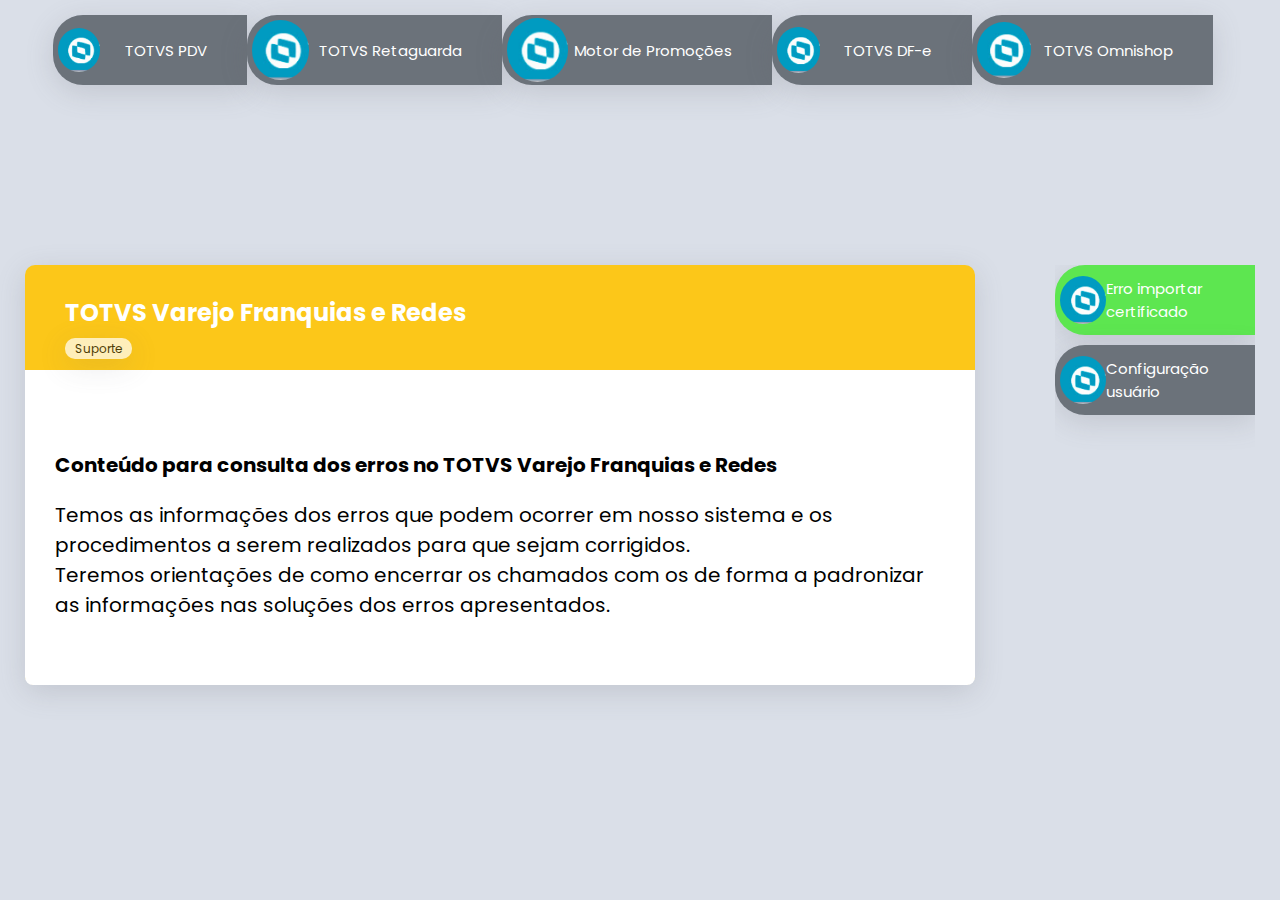
==== dfe.html @ 35779ce8 "Add files via upload" ====
<!DOCTYPE html>
<html lang="pt-BR">

<head>
  <meta charset="UTF-8" />
  <meta name="viewport" content="width=device-width, initial-scale=1.0" />
  <title>Pokédex</title>
  <link rel="stylesheet" href="src/css/reset.css">
  <link rel="stylesheet" href="src/css/global.css">
  <link rel="stylesheet" href="src/css/cartao.css">
  <link rel="stylesheet" href="src/css/listagem.css">
  <link rel="stylesheet" href="src/css/responsivo.css">
  <link rel="stylesheet" href="src/css/menu.css">

  <link rel="preconnect" href="https://fonts.googleapis.com">
  <link rel="preconnect" href="https://fonts.gstatic.com" crossorigin>
  <link href="https://fonts.googleapis.com/css2?family=Poppins:wght@300;500;800&display=swap" rel="stylesheet">
  <link rel="shortcut icon" href="favicon.ico" type="image/x-icon">

</head>

<body>
  <main>
  <div class="divmenu">
  <div class="menu">
	<ul>
          <a href="pdv.html"><li class="submenu" id="pdv">
            <img src="src/imagens/TVDFe.png" alt="pdv">
            <span>TOTVS PDV</span>
          </li></a>
          <a href="tr.html"><li class="submenu" id="tr">
            <img src="src/imagens/TVDFe.png" alt="retaguarda">
            <span>TOTVS Retaguarda</span>
          </li></a>
          <a href="mp.html"><li class="submenu" id="mp">
            <img src="src/imagens/TVDFe.png" alt="motor de promoções">
            <span>Motor de Promoções</span>
          </li></a>
          <a href="dfe.html"><li class="submenu" id="dfe">
            <img src="src/imagens/TVDFe.png" alt="df-e">
            <span>TOTVS DF-e</span>
          </li></a>
		  <a href="omnishop.html"><li class="submenu" id="omnishop">
            <img src="src/imagens/TVDFe.png" alt="omnishop">
            <span>TOTVS Omnishop</span>
          </li></a>
	</ul>
  </div>
  </div>
    <div class="pokedex">
      <div class="cartoes-pokemon">
        <div class="cartao-pokemon aberto tipo-eletrico" id="cartao-pikachu">
          <div class="cartao-topo">
            <div class="detalhes">
              <h2 class="nome">TOTVS Varejo Franquias e Redes</h2>
            </div>

            <span class="tipo">Suporte</span>
          </div>

          <div class="cartao-informacoes">
            <h3>Conteúdo para consulta dos erros no TOTVS Varejo Franquias e Redes</h3>
			<text> 
				Temos as informações dos erros que podem ocorrer em nosso sistema e os procedimentos a serem realizados para que sejam corrigidos. <br>
				Teremos orientações de como encerrar os chamados com os de forma a padronizar as informações nas soluções dos erros apresentados.
			</text>
          </div>
        </div>

        <div class="cartao-pokemon tipo-grama" id="cartao-bulbasaur">
          <div class="cartao-topo">
            <div class="detalhes">
              <h2 class="nome">Bulbasaur</h2>
              <span>#002</span>
            </div>

            <span class="tipo">grama</span>

            <div class="cartao-imagem">
              <img src="src/imagens/bulbasaur.png" alt="Imagem do bulbasaur" />
            </div>
          </div>

          <div class="cartao-informacoes">
            <div class="status">
              <h3>Status</h3>

              <ul>
                <li>HP: 300</li>
                <li>Ataque: 600</li>
                <li>Defesa: 500</li>
                <li>Velocidade: 300</li>
                <li>Total: 1700</li>
              </ul>
            </div>

            <div class="habilidades">
              <h3>Habilidades</h3>

              <ul>
                <li>Chicotes de Vinha</li>
                <li>Folhas de Navalha</li>
              </ul>
            </div>
          </div>

        </div>

        <div class="cartao-pokemon tipo-fogo" id="cartao-charmander">
          <div class="cartao-topo">
            <div class="detalhes">
              <h2 class="nome">Charmander</h2>
              <span>#003</span>
            </div>

            <span class="tipo">fogo</span>

            <div class="cartao-imagem">
              <img src="src/imagens/charmander.png" alt="Imagem do charmander" />
            </div>
          </div>

          <div class="cartao-informacoes">
            <div class="status">
              <h3>Status</h3>

              <ul>
                <li>HP: 300</li>
                <li>Ataque: 600</li>
                <li>Defesa: 500</li>
                <li>Velocidade: 300</li>
                <li>Total: 1700</li>
              </ul>
            </div>

            <div class="habilidades">
              <h3>Habilidades</h3>

              <ul>
                <li>Presas de Fogo</li>
                <li> Lança-Chamas</li>
              </ul>
            </div>
          </div>

        </div>

        <div class="cartao-pokemon tipo-agua" id="cartao-gyarados">
          <div class="cartao-topo">
            <div class="detalhes">
              <h2 class="nome">Gyarados</h2>
              <span>#004</span>
            </div>

            <span class="tipo">água</span>

            <div class="cartao-imagem">
              <img src="src/imagens/gyarados.png" alt="Imagem do charmander" />
            </div>
          </div>

          <div class="cartao-informacoes">
            <div class="status">
              <h3>Status</h3>

              <ul>
                <li>HP: 300</li>
                <li>Ataque: 600</li>
                <li>Defesa: 500</li>
                <li>Velocidade: 300</li>
                <li>Total: 1700</li>
              </ul>
            </div>

            <div class="habilidades">
              <h3>Habilidades</h3>

              <ul>
                <li>Hidro Bomba</li>
                <li>Dança da Chuva</li>
              </ul>
            </div>
          </div>

        </div>

        <div class="cartao-pokemon tipo-trevas" id="cartao-gengar">
          <div class="cartao-topo">
            <div class="detalhes">
              <h2 class="nome">Gengar</h2>
              <span>#005</span>
            </div>

            <span class="tipo">trevas</span>

            <div class="cartao-imagem">
              <img src="src/imagens/gengar.png" alt="Imagem do Gengar" />
            </div>
          </div>

          <div class="cartao-informacoes">
            <div class="status">
              <h3>Status</h3>

              <ul>
                <li>HP: 300</li>
                <li>Ataque: 600</li>
                <li>Defesa: 500</li>
                <li>Velocidade: 300</li>
                <li>Total: 1700</li>
              </ul>
            </div>

            <div class="habilidades">
              <h3>Habilidades</h3>

              <ul>
                <li>Comedor de Sonhos</li>
                <li>Soco das Sombras</li>
              </ul>
            </div>
          </div>

        </div>

        <div class="cartao-pokemon tipo-dragao" id="cartao-dragonite">
          <div class="cartao-topo">
            <div class="detalhes">
              <h2 class="nome">Dragonite</h2>
              <span>#006</span>
            </div>

            <span class="tipo">dragão</span>

            <div class="cartao-imagem">
              <img src="src/imagens/dragonite.png" alt="Imagem do Dragonite" />
            </div>
          </div>

          <div class="cartao-informacoes">
            <div class="status">
              <h3>Status</h3>

              <ul>
                <li>HP: 300</li>
                <li>Ataque: 600</li>
                <li>Defesa: 500</li>
                <li>Velocidade: 300</li>
                <li>Total: 1700</li>
              </ul>
            </div>

            <div class="habilidades">
              <h3>Habilidades</h3>

              <ul>
                <li>Soco de Fogo</li>
                <li>Investida do Dragão</li>
              </ul>
            </div>
          </div>

        </div>
      </div>

      <nav class="listagem">
        <ul>
          <li class="pokemon ativo" id="pikachu">
            <img src="src/imagens/TVDFe.png" alt="cabeça do pikachu">
            <span>Erro importar certificado</span>
          </li>
          <li class="pokemon" id="bulbasaur">
            <img src="src/imagens/TVDFe.png" alt="cabeça do bulbasaur">
            <span>Configuração usuário</span>
          </li>
        </ul>
      </nav>
    </div>
  </main>

  <script src="src/js/index.js"></script>
</body>

</html>
---- src/css/global.css ----
body{
    font-family: 'Poppins', sans-serif;
}
main{
    min-height: 100vh;
    display: flex;
    align-items: center;
    justify-content: center;
    background-color: #dadfe8;
}

.pokedex{
    display: flex;
    gap: 30px;
    padding: 30px 0;
}
---- src/css/cartao.css ----
.cartao-pokemon{
    display: none;
    box-shadow: rgba(100, 100, 111, 0.2) 0px 7px 29px 0px;
    border-radius: 10px;

    
}
.cartoes-pokemon{
	margin-top: 50px;
	margin-right: 50px;
	max-height: 950px;
	max-width: 950px;
}
.cartao-pokemon .cartao-topo{
    padding: 30px 40px 0;
}
.cartao-pokemon .nome{
    margin-bottom: 5px;

}

.cartao-pokemon .tipo{
    font-size: 12px;
    background-color: #FFFFFF;
    opacity: 0.7;
    border-radius: 10px;
    padding: 2px 10px;
    box-shadow: rgba(100, 100, 111, 0.2) 0px 7px 29px 0px;
}
.cartao-pokemon .detalhes{
    color: #FFFFFF;
    display: flex;
    justify-content: space-between;
    align-items: center;
}

.cartao-pokemon .cartao-imagem{
    width: 350px;
    height: 350px;
    
}

.cartao-pokemon img{
    max-height: 100%;

}

.cartao-pokemon .cartao-informacoes{
    display: flex;
    justify-content: space-between;
    background-color: #FFFFFF;
    padding: 80px 30px 50px;
    margin-top: 10px;
    border-bottom-left-radius: 8px;
    border-bottom-right-radius: 8px;

}

.cartao-pokemon .cartao-informacoes h3{
    font-size: 20px;
    margin-bottom: 15px;
    position: absolute;

}

.cartao-pokemon .cartao-informacoes text{
    font-size: 20px;
    margin-bottom: 15px;
	margin-top: 50px;
    position: relative;

}

.cartao-pokemon .cartao-informacoes .status, .cartao-pokemon .cartao-informacoes .habilidades{
    padding: 0 10px;
    width: 180px;
	

}
.cartao-pokemon .cartao-informacoes .habilidades ul li, .cartao-pokemon .cartao-informacoes .status ul li{
    border-bottom: 1PX solid #C3C4C5;
    padding: 0 0 5px;
    margin-bottom: 5px;
    font-size: 15px;
}
.cartao-pokemon.aberto{
    display: block;
}


.tipo-eletrico{
    background-color: #fcc719;
}
.tipo-agua{
    background-color: #76befe;
}
.tipo-fogo{
    background-color: #eb8b4b;
}
.tipo-grama{
    background-color: #49d0b0;
}
.tipo-trevas{
    background-color: #ba68c8;
}
.tipo-dragao{
    background-color: #d14937;
}
---- src/css/listagem.css ----
.listagem{
    max-width: 200px;
	margin-top: 50px;
}
.listagemativo{
	display: none;
}	

.listagem .pokemon{
    display: flex;
    align-items: center;
    justify-content:  space-between;
    margin-bottom: 10px;
    background-color: #6b727a;
    color: #ffffff;
    padding: 0 5px;
    cursor: pointer;
    border-top-left-radius: 30px;
    border-bottom-left-radius: 30px;
    min-height: 70px;
    box-shadow: rgba(100, 100, 111, 0.2) 0px 7px 29px 0px;
    transition: 0.15s ease-in-out;
}
.listagem .pokemon:hover{
    transform: scale(1.05);
}

.listagem .pokemon img{
    width: 25%;
    border-radius: 50%;
}
.listagem .pokemon, span{
    padding-right: 10px;
	font-size: 15px;
}

.listagem .pokemon.ativo{
    background-color: #5de650;
}
.listagem .pokemon a{
    text-decoration: none;
    color: #ffffff;
}

.pokedex nav{
	display: flex;
	width: auto;
	height: 410px;
	overflow-y: scroll;
}
::-webkit-scrollbar {
display: none;
}
---- src/css/responsivo.css ----
@media(max-width: 750px){
    body{
        font-size: 12px;
    }
    .pokedex{
        flex-direction: column;
        padding: 30px 0 ;
    }
    .cartao-pokemon{
        max-width: 300px;
    }
    .cartao-pokemon .cartao-imagem{
        width: 200px;
        height: 200px;
    }
    .cartao-pokemon .cartao-informacoes{
        padding: 60px 30px 30px;
        margin-top: -40px;
    }
    .cartao-pokemon .cartao-informacoes .informacoes{
        display: flex;
        justify-content: space-between;
        padding: 0;
    }
    .cartao-pokemon .cartao-informacoes h3{
        font-size: 16px;
    }
    .listagem{
        max-width: 300px;
    }
    .listagem ul{
        display: flex;
        gap: 8px;
        flex-wrap: wrap;
        justify-content: space-between;
    }
    .listagem .pokemon{
        width: 140px;
        border-top-right-radius: 30px;
        border-bottom-right-radius: 30px;
        margin-bottom: 0;
        
       }
       .listagem .pokemon span{
           padding-right: 5px;
       }
}
---- src/css/menu.css ----
.divmenu{
	display:flex;
	margin-right: 15px;
	background-color: #dadfe8;
	position: absolute;
	top: 15px;
}

.menu .submenu{
    display: flex;
    align-items: center;
    justify-content:  space-between;
    margin-bottom: 10px;
    background-color: #6b727a;
    color: #ffffff;
    padding: 0 5px;
    cursor: pointer;
    border-top-left-radius: 30px;
    border-bottom-left-radius: 30px;
    min-height: 70px;
    box-shadow: rgba(100, 100, 111, 0.2) 0px 7px 29px 0px;
    transition: 0.15s ease-in-out;
	float: left;
}

.submenu li{
	position: relative;
	float: left;
}

.menu .submenu a{
    text-decoration: none;
    color: #ffffff;
}

.menu .submenu img{
    width: 25%;
    border-radius: 50%;
}

.menu .submenu, span{
    padding-right: 20px;
}
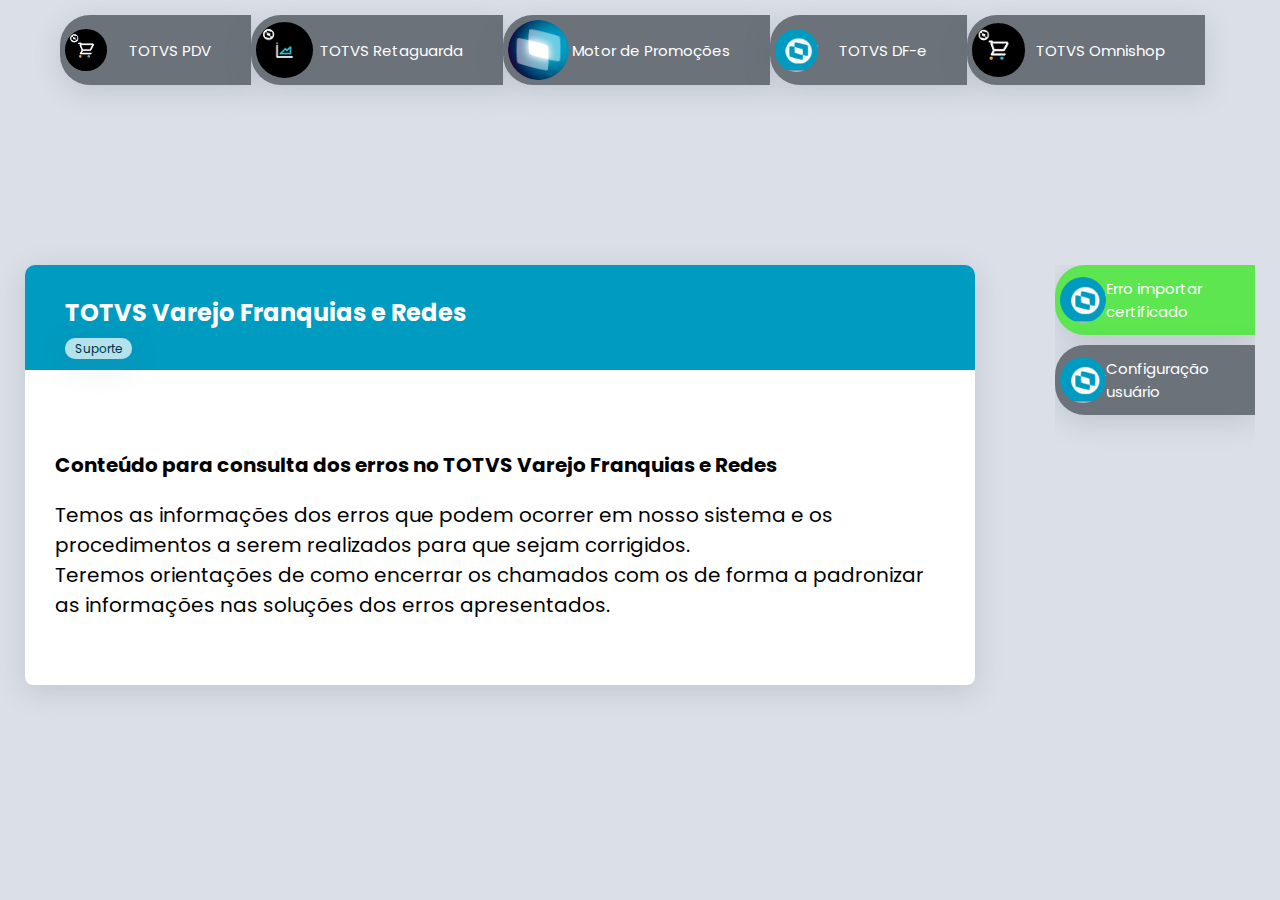
==== commit a1232b5b: "Add files via upload" ====
--- a/dfe.html
+++ b/dfe.html
@@ -25,15 +25,15 @@
   <div class="menu">
 	<ul>
           <a href="pdv.html"><li class="submenu" id="pdv">
-            <img src="src/imagens/TVDFe.png" alt="pdv">
+            <img src="src/imagens/TVPDV.png" alt="pdv">
             <span>TOTVS PDV</span>
           </li></a>
           <a href="tr.html"><li class="submenu" id="tr">
-            <img src="src/imagens/TVDFe.png" alt="retaguarda">
+            <img src="src/imagens/TVFR.png" alt="retaguarda">
             <span>TOTVS Retaguarda</span>
           </li></a>
           <a href="mp.html"><li class="submenu" id="mp">
-            <img src="src/imagens/TVDFe.png" alt="motor de promoções">
+            <img src="src/imagens/MP.ico" alt="motor de promoções">
             <span>Motor de Promoções</span>
           </li></a>
           <a href="dfe.html"><li class="submenu" id="dfe">
@@ -41,7 +41,7 @@
             <span>TOTVS DF-e</span>
           </li></a>
 		  <a href="omnishop.html"><li class="submenu" id="omnishop">
-            <img src="src/imagens/TVDFe.png" alt="omnishop">
+            <img src="src/imagens/TVPDV.png" alt="omnishop">
             <span>TOTVS Omnishop</span>
           </li></a>
 	</ul>
--- a/src/css/cartao.css
+++ b/src/css/cartao.css
@@ -89,20 +89,20 @@
 
 
 .tipo-eletrico{
-    background-color: #fcc719;
+    background-color: #009bc1;
 }
 .tipo-agua{
-    background-color: #76befe;
+    background-color: #009bc1;
 }
 .tipo-fogo{
-    background-color: #eb8b4b;
+    background-color: #009bc1;
 }
 .tipo-grama{
-    background-color: #49d0b0;
+    background-color: #009bc1;
 }
 .tipo-trevas{
-    background-color: #ba68c8;
+    background-color: #009bc1;
 }
 .tipo-dragao{
-    background-color: #d14937;
+    background-color: #009bc1;
 }
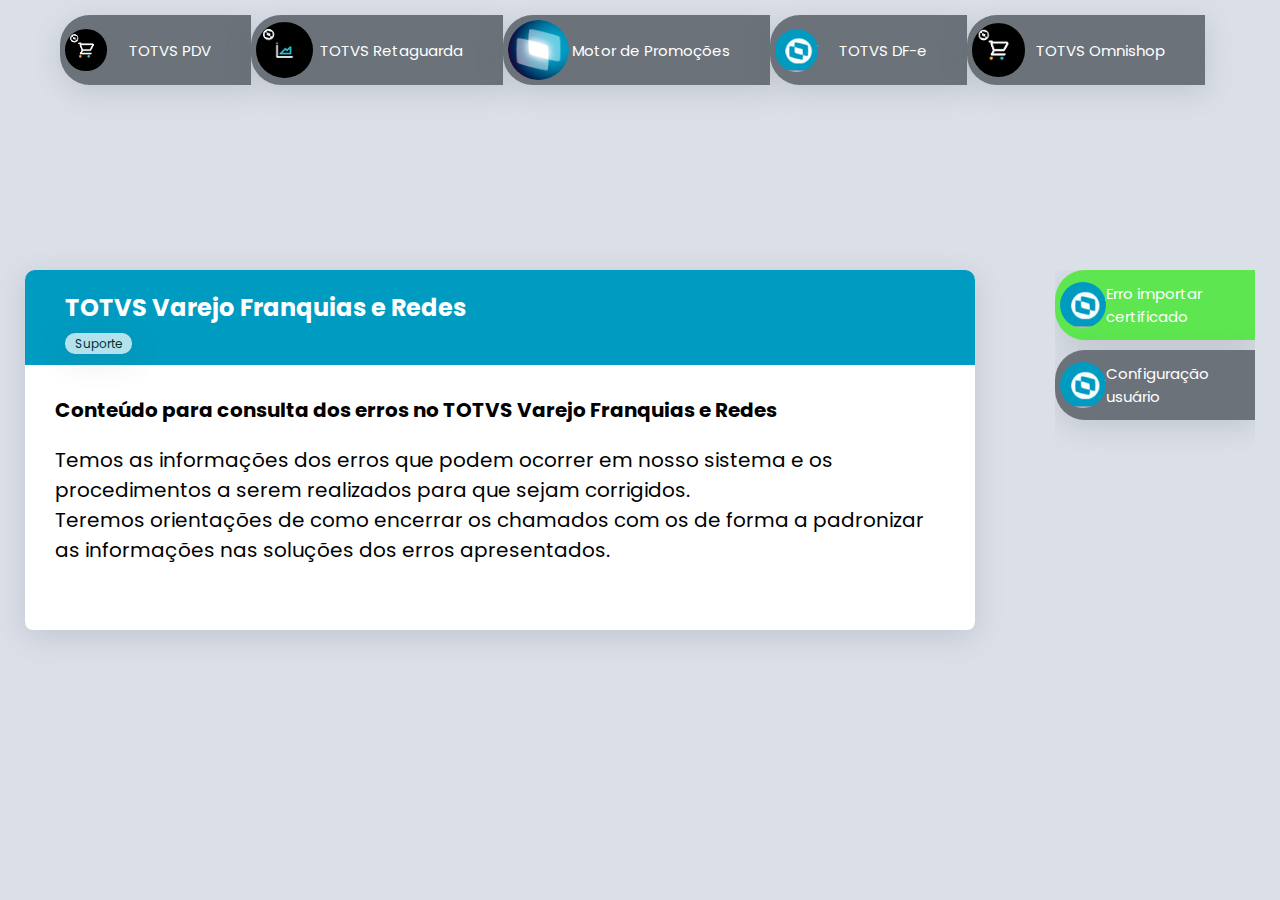
==== commit 834b34a3: "Update dfe.html" ====
--- a/dfe.html
+++ b/dfe.html
@@ -4,7 +4,7 @@
 <head>
   <meta charset="UTF-8" />
   <meta name="viewport" content="width=device-width, initial-scale=1.0" />
-  <title>Pokédex</title>
+  <title>TOTVS Varejo Franquias e Redes</title>
   <link rel="stylesheet" href="src/css/reset.css">
   <link rel="stylesheet" href="src/css/global.css">
   <link rel="stylesheet" href="src/css/cartao.css">
@@ -281,4 +281,4 @@
   <script src="src/js/index.js"></script>
 </body>
 
-</html>+</html>
--- a/src/css/cartao.css
+++ b/src/css/cartao.css
@@ -12,7 +12,7 @@
 	max-width: 950px;
 }
 .cartao-pokemon .cartao-topo{
-    padding: 30px 40px 0;
+    padding: 20px 40px 0;
 }
 .cartao-pokemon .nome{
     margin-bottom: 5px;
@@ -49,7 +49,7 @@
     display: flex;
     justify-content: space-between;
     background-color: #FFFFFF;
-    padding: 80px 30px 50px;
+    padding: 30px 30px 50px;
     margin-top: 10px;
     border-bottom-left-radius: 8px;
     border-bottom-right-radius: 8px;
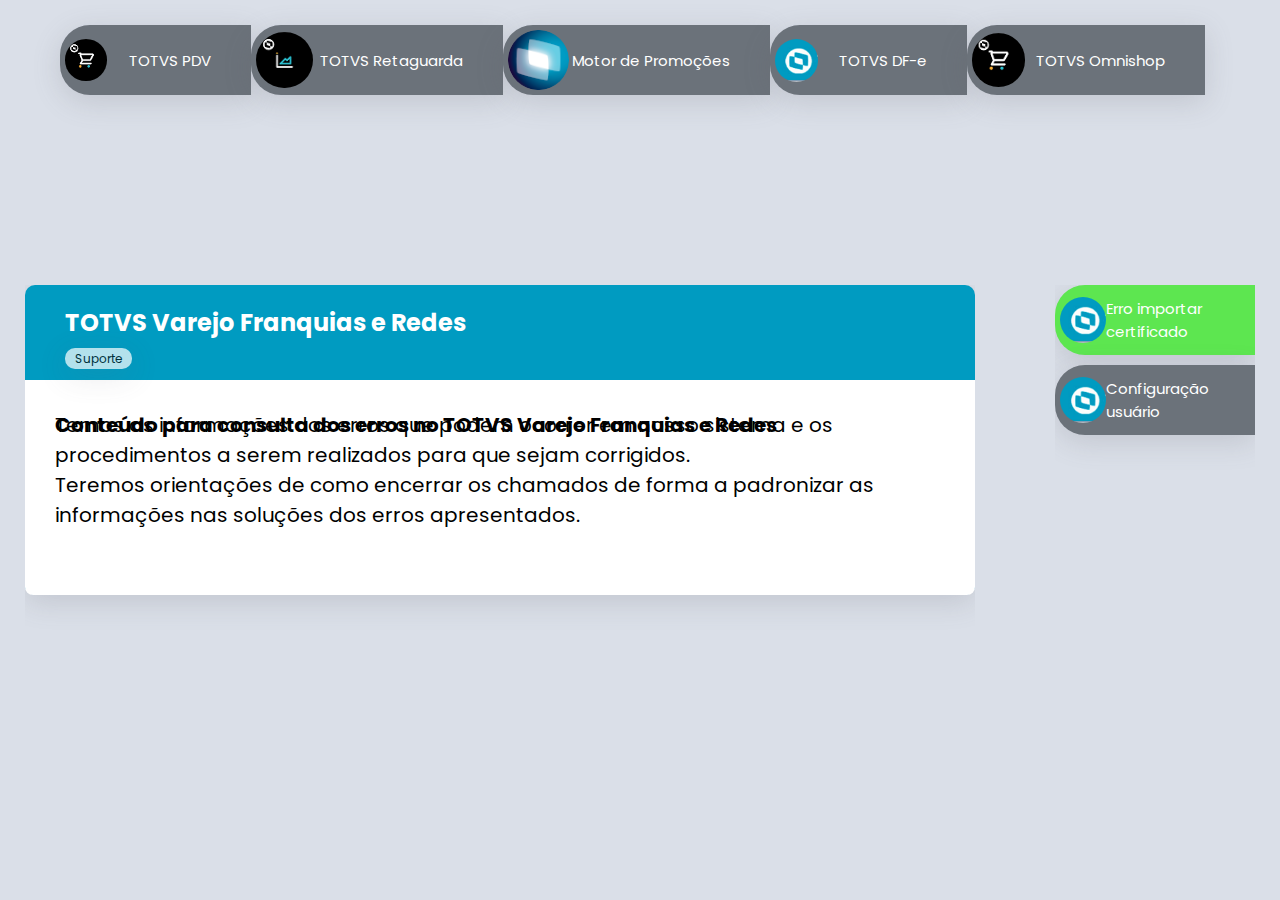
==== commit e4d43e93: "Add files via upload" ====
--- a/dfe.html
+++ b/dfe.html
@@ -62,7 +62,7 @@
             <h3>Conteúdo para consulta dos erros no TOTVS Varejo Franquias e Redes</h3>
 			<text> 
 				Temos as informações dos erros que podem ocorrer em nosso sistema e os procedimentos a serem realizados para que sejam corrigidos. <br>
-				Teremos orientações de como encerrar os chamados com os de forma a padronizar as informações nas soluções dos erros apresentados.
+				Teremos orientações de como encerrar os chamados de forma a padronizar as informações nas soluções dos erros apresentados.
 			</text>
           </div>
         </div>
@@ -281,4 +281,4 @@
   <script src="src/js/index.js"></script>
 </body>
 
-</html>
+</html>--- a/src/css/cartao.css
+++ b/src/css/cartao.css
@@ -6,10 +6,11 @@
     
 }
 .cartoes-pokemon{
-	margin-top: 50px;
+	margin-top: 80px;
 	margin-right: 50px;
 	max-height: 950px;
 	max-width: 950px;
+	overflow: scroll;
 }
 .cartao-pokemon .cartao-topo{
     padding: 20px 40px 0;
@@ -66,7 +67,6 @@
 .cartao-pokemon .cartao-informacoes text{
     font-size: 20px;
     margin-bottom: 15px;
-	margin-top: 50px;
     position: relative;
 
 }
--- a/src/css/listagem.css
+++ b/src/css/listagem.css
@@ -1,6 +1,6 @@
 .listagem{
     max-width: 200px;
-	margin-top: 50px;
+	margin-top: 80px;
 }
 .listagemativo{
 	display: none;
--- a/src/css/menu.css
+++ b/src/css/menu.css
@@ -4,6 +4,7 @@
 	background-color: #dadfe8;
 	position: absolute;
 	top: 15px;
+	
 }
 
 .menu .submenu{
@@ -28,6 +29,9 @@
 	float: left;
 }
 
+.menu ul{
+	padding: 10px;
+}
 .menu .submenu a{
     text-decoration: none;
     color: #ffffff;
